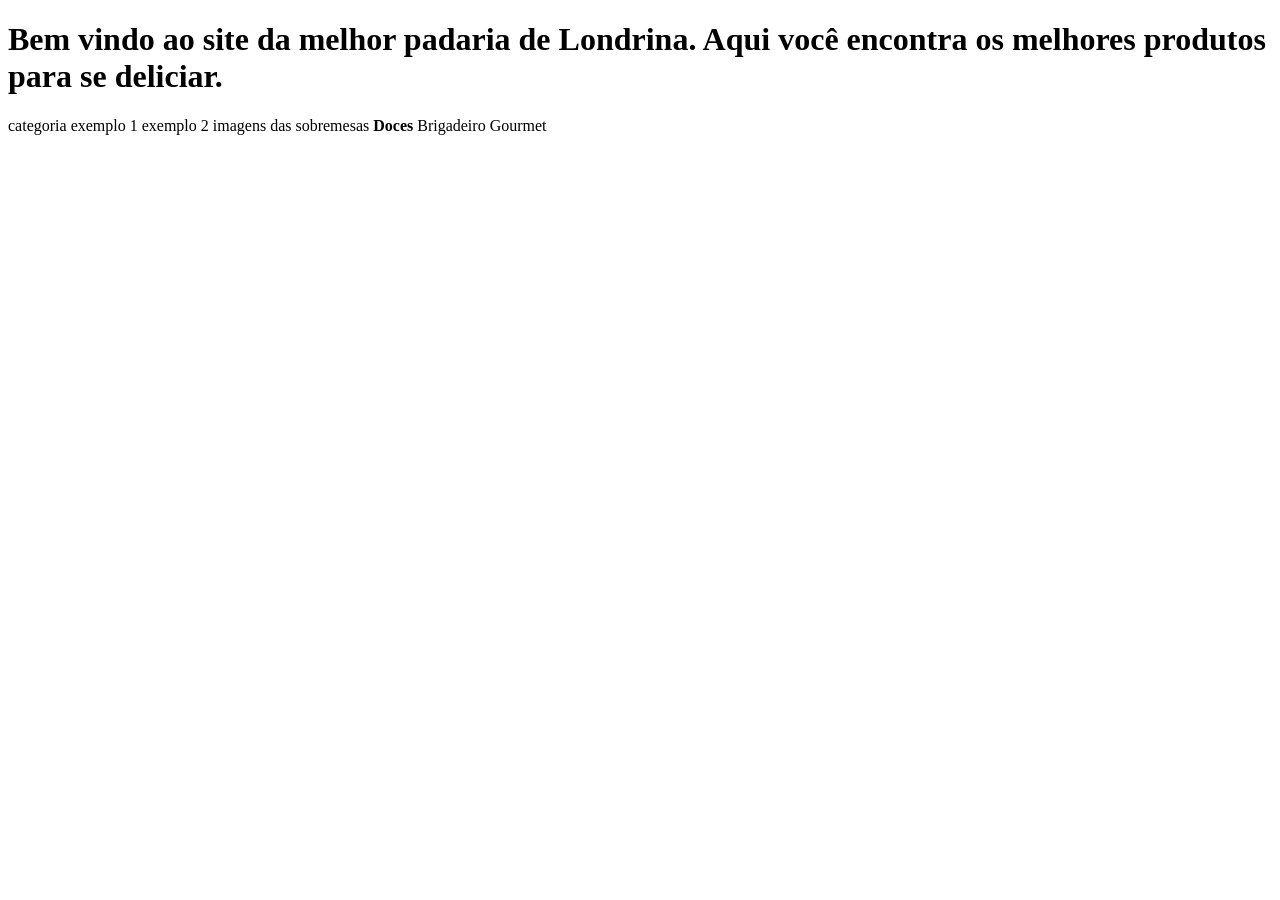
==== index.html @ 17d29305 "ok" ====
<!DOCTYPE html>
<html lang="pt-BR">
<head>
    <meta charset="UTF-8">
    <title>Padaria do Paulo</title>
</head>
<body>
            
    <h1>Bem vindo ao site da melhor padaria de Londrina. Aqui você encontra os melhores produtos para se deliciar.</h1>
     
</tableborder="1">
       <thead>
            <th>
            </th>categoria</th>
            <th>exemplo 1</th>
            <th>exemplo 2</th>
            <th>imagens das sobremesas</th>
        <th>
        <thead> 
        <tbody>
           <tr>
               <td><strong>Doces</strong></strong></td>
               <td><Pão de Mel artesanal><td>
               <td>Brigadeiro Gourmet</td>
               </td></td>
            </tr>
            <tr>
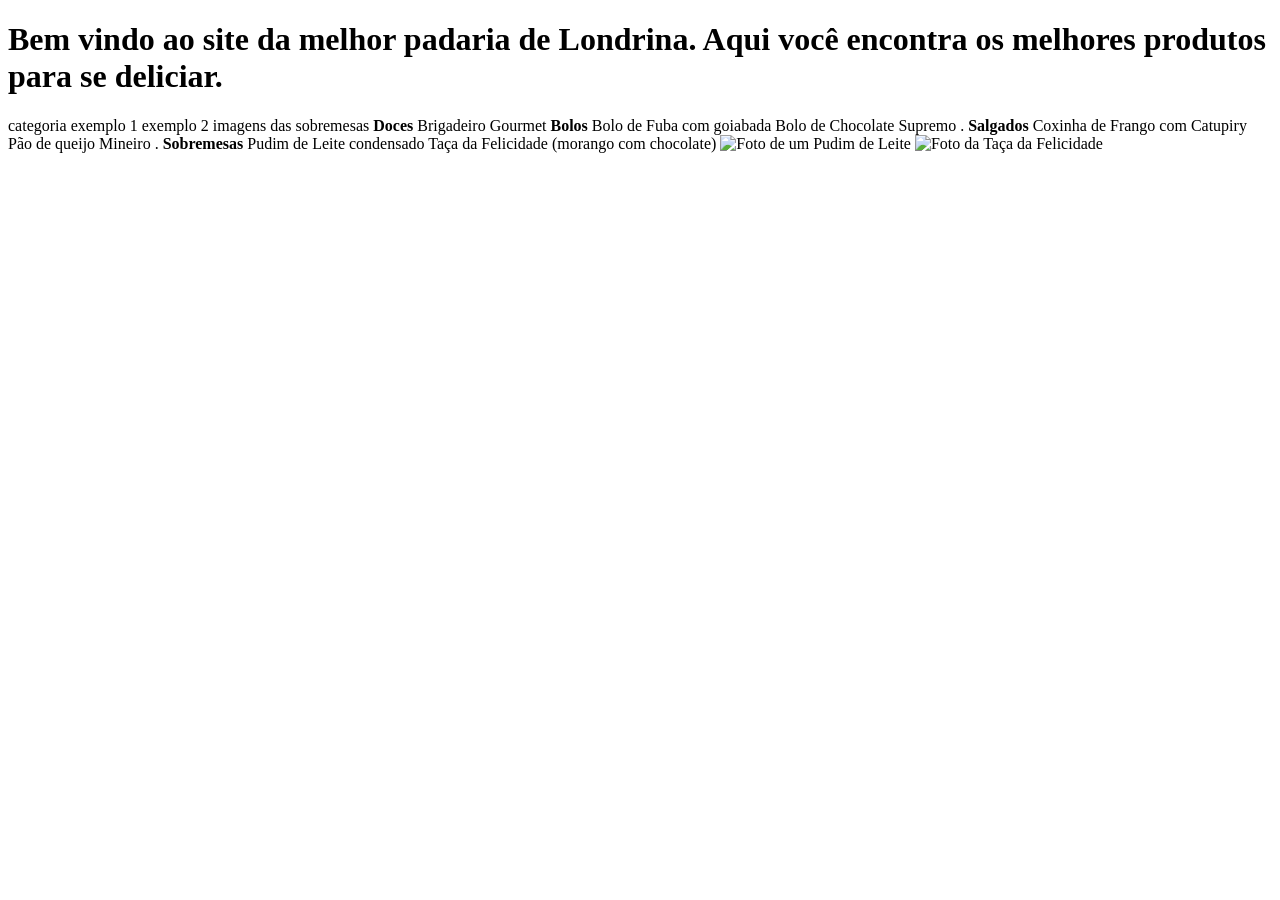
==== commit a4bbae43: "ok" ====
--- a/index.html
+++ b/index.html
@@ -25,4 +25,28 @@
                </td></td>
             </tr>
             <tr>
-           
+                  <td><strong>Bolos</strong></td>
+                   <td>Bolo de Fuba com goiabada</td>
+                   <td>Bolo de Chocolate Supremo</td>
+                   <td>.</td>
+                   </tr>
+                </tr>
+                   <td><strong>Salgados</strong></td>
+                   <td>Coxinha de Frango com Catupiry</td>
+                   <td>Pão de queijo Mineiro</td>
+                   <td>.</td>
+            </tr>
+        </tr>
+                <td><strong>Sobremesas</strong></td>
+                <td>Pudim de Leite condensado</td>
+                <td>Taça da Felicidade (morango com chocolate)</td>
+                <td>
+                    <img src="caminho-da-imagem-pudim.jpg" alt="Foto de um Pudim de Leite" width="100">
+                    <img src="caminho-da-imagem-pudim.jpg" alt="Foto da Taça da Felicidade" width="100">
+                      </td>
+                    </tr>
+                     <tbody>
+                </table>
+
+ </body>
+</html>
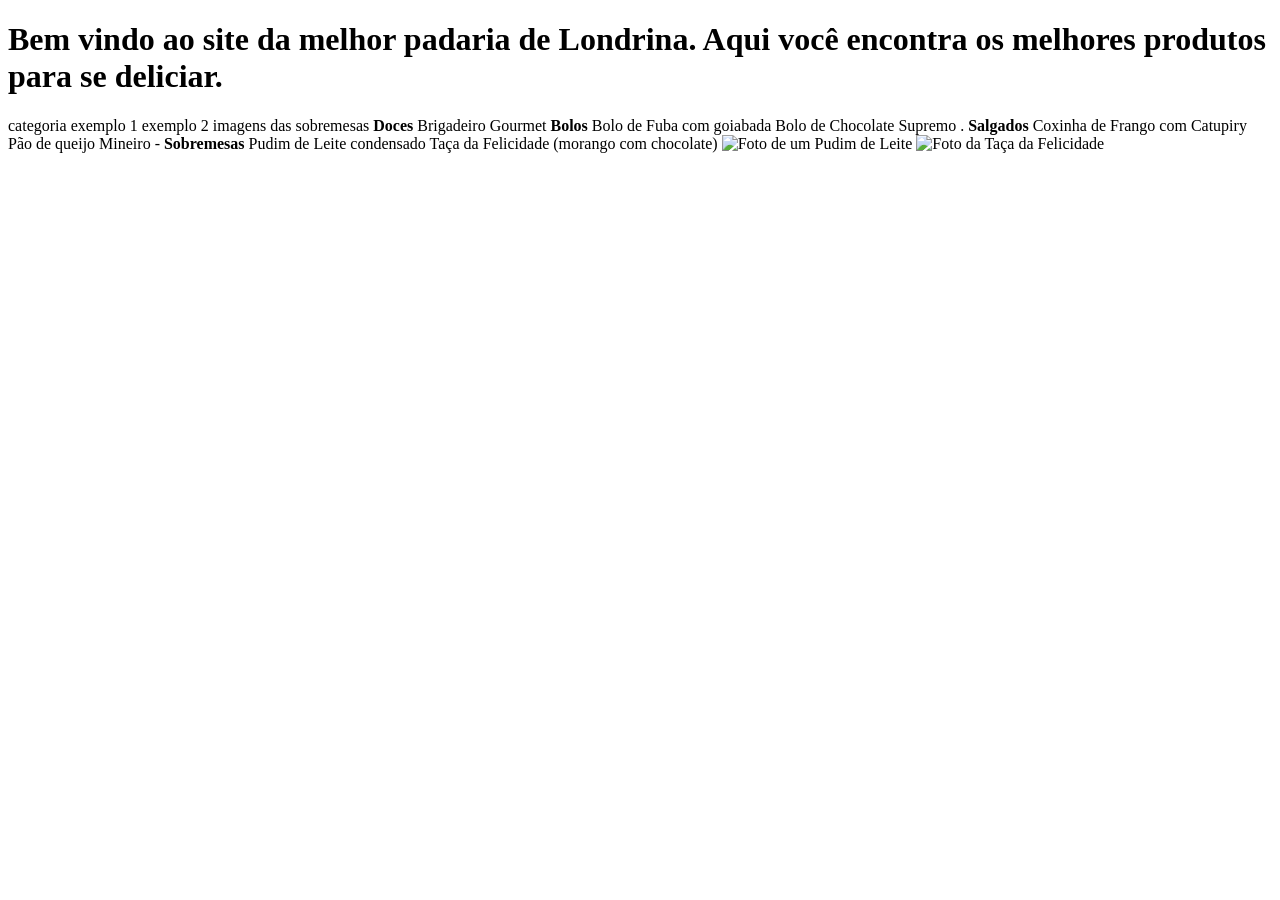
==== commit 60f923e3: "ok" ====
--- a/index.html
+++ b/index.html
@@ -4,49 +4,49 @@
     <meta charset="UTF-8">
     <title>Padaria do Paulo</title>
 </head>
-<body>
+</body>
             
     <h1>Bem vindo ao site da melhor padaria de Londrina. Aqui você encontra os melhores produtos para se deliciar.</h1>
      
-</tableborder="1">
+    </table border="1">
        <thead>
             <th>
-            </th>categoria</th>
-            <th>exemplo 1</th>
-            <th>exemplo 2</th>
-            <th>imagens das sobremesas</th>
-        <th>
-        <thead> 
-        <tbody>
-           <tr>
+                </th>categoria</th>
+                <th>exemplo 1</th>
+                <th>exemplo 2</th>
+                <th>imagens das sobremesas</th>
+          <th>
+          <thead> 
+          <tbody>
+            <tr>
                <td><strong>Doces</strong></strong></td>
                <td><Pão de Mel artesanal><td>
                <td>Brigadeiro Gourmet</td>
                </td></td>
             </tr>
             <tr>
-                  <td><strong>Bolos</strong></td>
-                   <td>Bolo de Fuba com goiabada</td>
-                   <td>Bolo de Chocolate Supremo</td>
-                   <td>.</td>
-                   </tr>
-                </tr>
-                   <td><strong>Salgados</strong></td>
-                   <td>Coxinha de Frango com Catupiry</td>
-                   <td>Pão de queijo Mineiro</td>
-                   <td>.</td>
+                <td><strong>Bolos</strong></td>
+                <td>Bolo de Fuba com goiabada</td>
+                <td>Bolo de Chocolate Supremo</td>
+                <td>.</td>
             </tr>
-        </tr>
+            <tr>
+                <td><strong>Salgados</strong></td>
+                <td>Coxinha de Frango com Catupiry</td>
+                <td>Pão de queijo Mineiro</td>
+                <td>-</td>
+            </tr>
+            <tr>
                 <td><strong>Sobremesas</strong></td>
                 <td>Pudim de Leite condensado</td>
                 <td>Taça da Felicidade (morango com chocolate)</td>
                 <td>
                     <img src="caminho-da-imagem-pudim.jpg" alt="Foto de um Pudim de Leite" width="100">
                     <img src="caminho-da-imagem-pudim.jpg" alt="Foto da Taça da Felicidade" width="100">
-                      </td>
-                    </tr>
-                     <tbody>
-                </table>
+                </td>
+            </tr>
+        <tbody>
+    </table>
 
- </body>
+</body>
 </html>
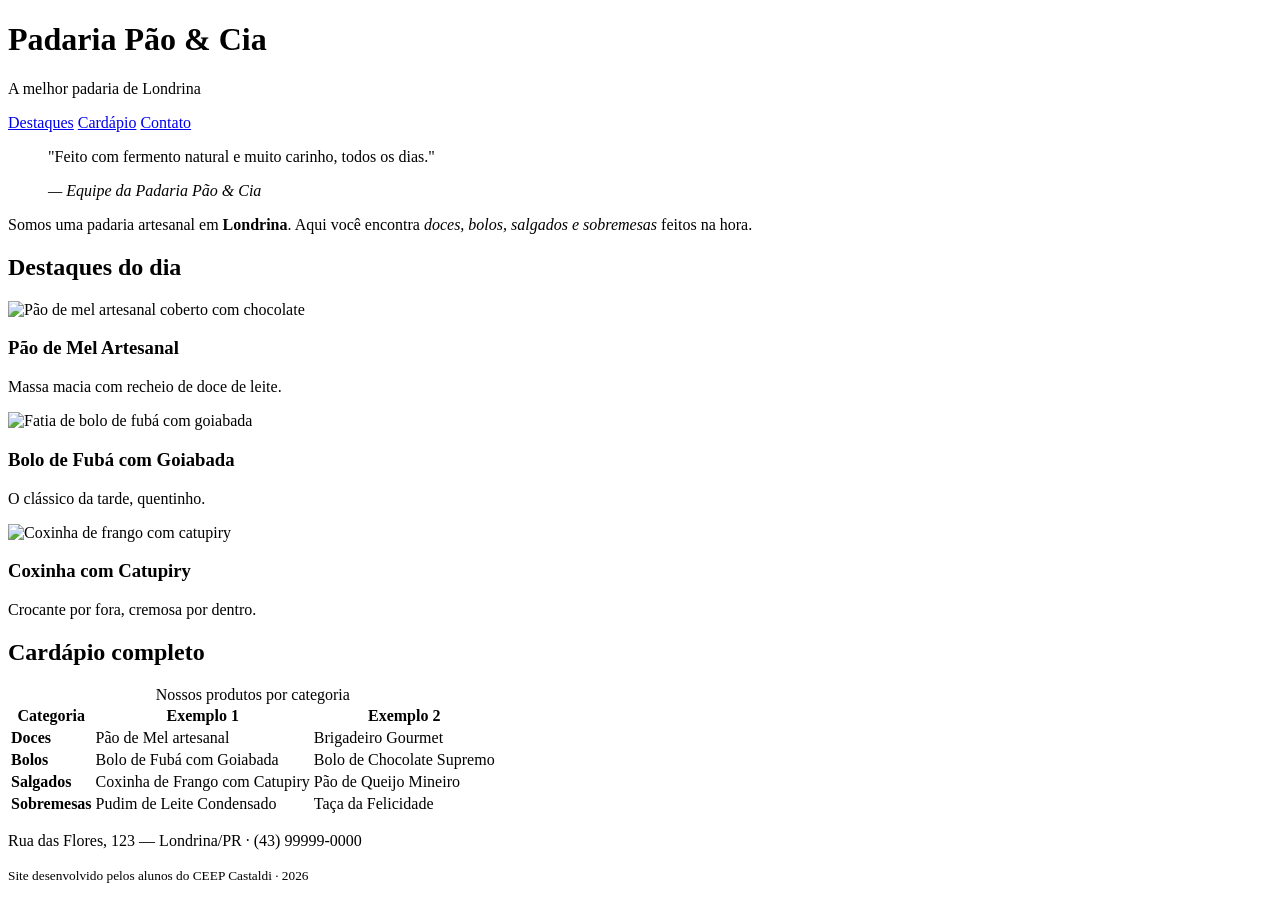
==== commit 09733a5c: "ok" ====
--- a/index.html
+++ b/index.html
@@ -2,51 +2,102 @@
 <html lang="pt-BR">
 <head>
     <meta charset="UTF-8">
-    <title>Padaria do Paulo</title>
+    <meta name="viewport" content="width=device-width, initial-scale=1.0">
+    <title>Padaria em Londrina</title>
+    <link rel="stylesheet" href="style.css">
 </head>
-</body>
-            
-    <h1>Bem vindo ao site da melhor padaria de Londrina. Aqui você encontra os melhores produtos para se deliciar.</h1>
-     
-    </table border="1">
-       <thead>
-            <th>
-                </th>categoria</th>
-                <th>exemplo 1</th>
-                <th>exemplo 2</th>
-                <th>imagens das sobremesas</th>
-          <th>
-          <thead> 
-          <tbody>
-            <tr>
-               <td><strong>Doces</strong></strong></td>
-               <td><Pão de Mel artesanal><td>
-               <td>Brigadeiro Gourmet</td>
-               </td></td>
-            </tr>
-            <tr>
-                <td><strong>Bolos</strong></td>
-                <td>Bolo de Fuba com goiabada</td>
-                <td>Bolo de Chocolate Supremo</td>
-                <td>.</td>
-            </tr>
-            <tr>
-                <td><strong>Salgados</strong></td>
-                <td>Coxinha de Frango com Catupiry</td>
-                <td>Pão de queijo Mineiro</td>
-                <td>-</td>
-            </tr>
-            <tr>
-                <td><strong>Sobremesas</strong></td>
-                <td>Pudim de Leite condensado</td>
-                <td>Taça da Felicidade (morango com chocolate)</td>
-                <td>
-                    <img src="caminho-da-imagem-pudim.jpg" alt="Foto de um Pudim de Leite" width="100">
-                    <img src="caminho-da-imagem-pudim.jpg" alt="Foto da Taça da Felicidade" width="100">
-                </td>
-            </tr>
-        <tbody>
-    </table>
+<body>
+
+    <!-- CABEÇALHO: identidade + menu de navegação -->
+    <header class="cabecalho">
+        <h1>Padaria Pão &amp; Cia</h1>
+        <p class="subtitulo">A melhor padaria de Londrina</p>
+        <nav class="menu">
+            <a href="#destaques">Destaques</a>
+            <a href="#cardapio">Cardápio</a>
+            <a href="#contato">Contato</a>
+        </nav>
+    </header>
+
+    <main>
+
+        <!-- APRESENTAÇÃO: tags de autoria (blockquote, cite, strong, em) -->
+        <section class="intro">
+            <blockquote>
+                <p>"Feito com fermento natural e muito carinho, todos os dias."</p>
+                <cite>— Equipe da Padaria Pão &amp; Cia</cite>
+            </blockquote>
+            <p>Somos uma padaria artesanal em <strong>Londrina</strong>. Aqui você encontra
+               <em>doces, bolos, salgados e sobremesas</em> feitos na hora.</p>
+        </section>
+
+        <!-- DESTAQUES: cards em Flexbox -->
+        <section id="destaques" class="destaques">
+            <h2>Destaques do dia</h2>
+            <div class="cards">
+                <article class="card">
+                    <!-- Troque a URL abaixo pelo caminho da sua foto: src="img/pao-de-mel.jpg" -->
+                    <img src="https://placehold.co/300x200?text=Pao+de+Mel" alt="Pão de mel artesanal coberto com chocolate">
+                    <h3>Pão de Mel Artesanal</h3>
+                    <p>Massa macia com recheio de doce de leite.</p>
+                </article>
+                <article class="card">
+                    <img src="https://placehold.co/300x200?text=Bolo+de+Fuba" alt="Fatia de bolo de fubá com goiabada">
+                    <h3>Bolo de Fubá com Goiabada</h3>
+                    <p>O clássico da tarde, quentinho.</p>
+                </article>
+                <article class="card">
+                    <img src="https://placehold.co/300x200?text=Coxinha" alt="Coxinha de frango com catupiry">
+                    <h3>Coxinha com Catupiry</h3>
+                    <p>Crocante por fora, cremosa por dentro.</p>
+                </article>
+            </div>
+        </section>
+
+        <!-- CARDÁPIO: a tabela original, agora semântica e estilizada -->
+        <section id="cardapio" class="cardapio">
+            <h2>Cardápio completo</h2>
+            <table class="tabela-cardapio">
+                <caption>Nossos produtos por categoria</caption>
+                <thead>
+                    <tr>
+                        <th scope="col">Categoria</th>
+                        <th scope="col">Exemplo 1</th>
+                        <th scope="col">Exemplo 2</th>
+                    </tr>
+                </thead>
+                <tbody>
+                    <tr>
+                        <td><strong>Doces</strong></td>
+                        <td>Pão de Mel artesanal</td>
+                        <td>Brigadeiro Gourmet</td>
+                    </tr>
+                    <tr>
+                        <td><strong>Bolos</strong></td>
+                        <td>Bolo de Fubá com Goiabada</td>
+                        <td>Bolo de Chocolate Supremo</td>
+                    </tr>
+                    <tr>
+                        <td><strong>Salgados</strong></td>
+                        <td>Coxinha de Frango com Catupiry</td>
+                        <td>Pão de Queijo Mineiro</td>
+                    </tr>
+                    <tr>
+                        <td><strong>Sobremesas</strong></td>
+                        <td>Pudim de Leite Condensado</td>
+                        <td>Taça da Felicidade</td>
+                    </tr>
+                </tbody>
+            </table>
+        </section>
+
+    </main>
+
+    <!-- RODAPÉ -->
+    <footer id="contato" class="rodape">
+        <p>Rua das Flores, 123 — Londrina/PR · (43) 99999-0000</p>
+        <p><small>Site desenvolvido pelos alunos do CEEP Castaldi · 2026</small></p>
+    </footer>
 
 </body>
 </html>
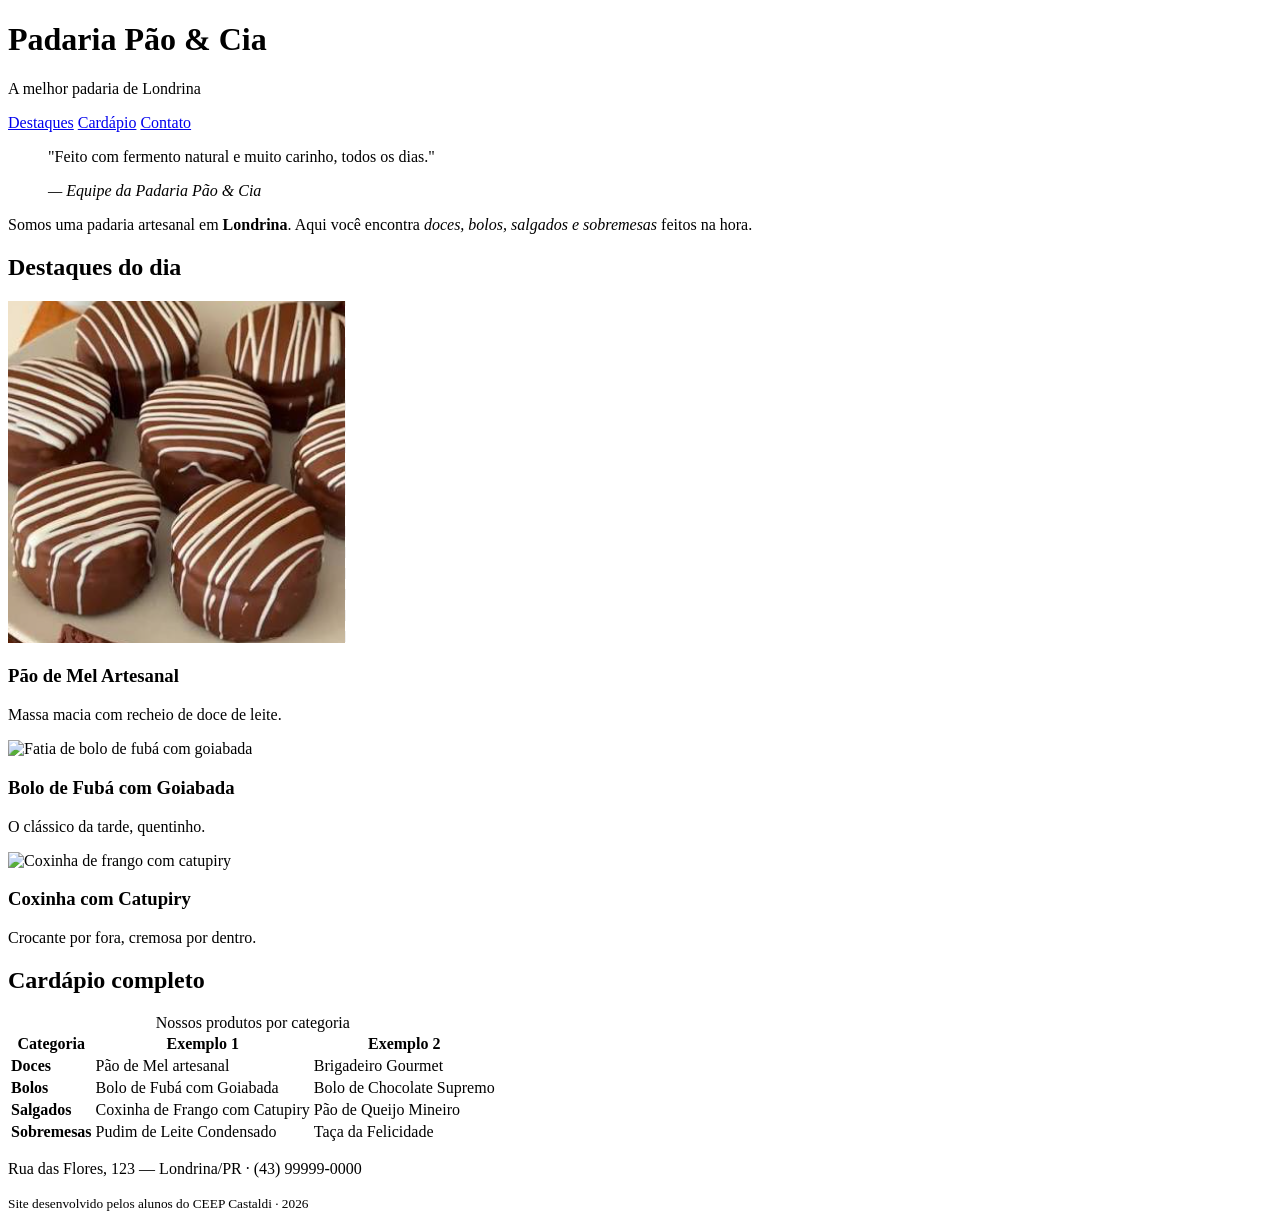
==== commit 6f9d9138: "ok" ====
--- a/index.html
+++ b/index.html
@@ -37,7 +37,7 @@
             <div class="cards">
                 <article class="card">
                     <!-- Troque a URL abaixo pelo caminho da sua foto: src="img/pao-de-mel.jpg" -->
-                    <img src="https://placehold.co/300x200?text=Pao+de+Mel" alt="Pão de mel artesanal coberto com chocolate">
+                    <img src="paodemel.png" alt="Pão de mel artesanal coberto com chocolate">
                     <h3>Pão de Mel Artesanal</h3>
                     <p>Massa macia com recheio de doce de leite.</p>
                 </article>
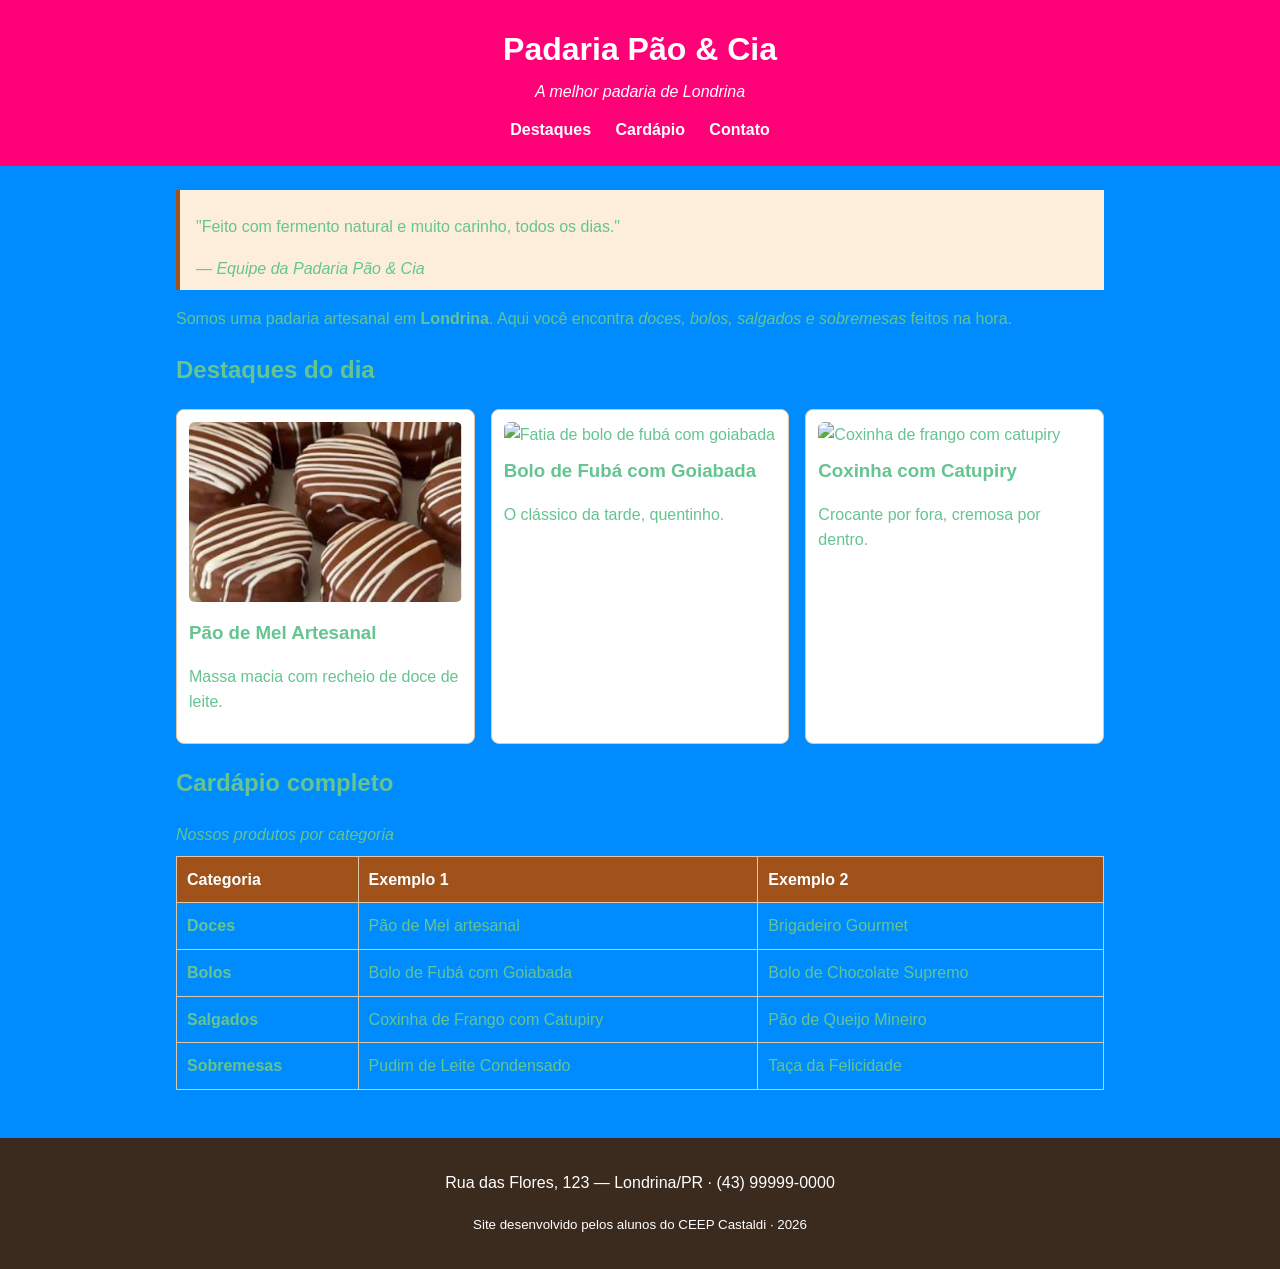
==== commit d555cdbc: "ok" ====
--- a/index.html
+++ b/index.html
@@ -13,7 +13,7 @@
         <h1>Padaria Pão &amp; Cia</h1>
         <p class="subtitulo">A melhor padaria de Londrina</p>
         <nav class="menu">
-            <a href="#destaques">Destaques</a>
+            <a href="destaques.html">Destaques</a>
             <a href="#cardapio">Cardápio</a>
             <a href="#contato">Contato</a>
         </nav>
--- a/style.css
+++ b/style.css
@@ -0,0 +1,119 @@
+/* =========================================================
+   PADARIA PÃO & CIA — CSS do Encontro 1
+   Paleta com contraste aprovado no padrão WCAG AA
+   ========================================================= */
+
+/* box-sizing: a largura já inclui padding e borda (Box Model) */
+* {
+    box-sizing: border-box;
+}
+
+body {
+    font-family: Arial, Helvetica, sans-serif;
+    line-height: 1.6;
+    margin: 0;
+    color: #65c490;             /* marrom escuro (texto) */
+    background-color: #008cff;  /* creme (fundo) */
+}
+
+/* ===== Cabeçalho ===== */
+.cabecalho {
+    background-color: #ff0077;  /* âmbar escuro — texto branco tem contraste AA */
+    color: #FFFFFF;
+    text-align: center;
+    padding: 24px 16px;
+}
+
+.cabecalho h1 {
+    margin: 0;
+}
+
+.subtitulo {
+    margin: 4px 0 12px;
+    font-style: italic;
+}
+
+.menu a {
+    color: #FFFFFF;
+    text-decoration: none;
+    margin: 0 10px;
+    font-weight: bold;
+}
+
+.menu a:hover {
+    text-decoration: underline;
+}
+
+/* ===== Área central ===== */
+main {
+    max-width: 960px;
+    margin: 0 auto;    /* centraliza a página */
+    padding: 24px 16px;
+}
+
+blockquote {
+    border-left: 4px solid #A0521A;
+    margin: 0 0 16px;
+    padding: 8px 16px;
+    background-color: #FDEEDC;
+}
+
+/* ===== Cards de destaque (Flexbox) ===== */
+.cards {
+    display: flex;         /* coloca os cards lado a lado */
+    flex-wrap: wrap;       /* quebra a linha em telas menores */
+    gap: 16px;             /* espaço entre os cards */
+}
+
+.card {
+    flex: 1 1 250px;       /* cresce, encolhe, largura base 250px */
+    border: 1px solid #E0C9A6;
+    border-radius: 8px;
+    padding: 12px;
+    background-color: #FFFFFF;
+}
+
+.card img {
+    width: 100%;
+    height: 180px;
+    object-fit: cover;     /* recorta a imagem sem deformar */
+    border-radius: 6px;
+}
+
+.card h3 {
+    margin: 8px 0 4px;
+}
+
+/* ===== Tabela do cardápio ===== */
+.tabela-cardapio {
+    width: 100%;
+    border-collapse: collapse;   /* junta as bordas das células */
+    margin-top: 8px;
+}
+
+.tabela-cardapio caption {
+    text-align: left;
+    font-style: italic;
+    margin-bottom: 8px;
+}
+
+.tabela-cardapio th,
+.tabela-cardapio td {
+    border: 1px solid #E0C9A6;
+    padding: 10px;
+    text-align: left;
+}
+
+.tabela-cardapio thead {
+    background-color: #A0521A;
+    color: #FFFFFF;
+}
+
+/* ===== Rodapé ===== */
+.rodape {
+    background-color: #3B2A1E;
+    color: #FFFFFF;
+    text-align: center;
+    padding: 16px;
+    margin-top: 24px;
+}
